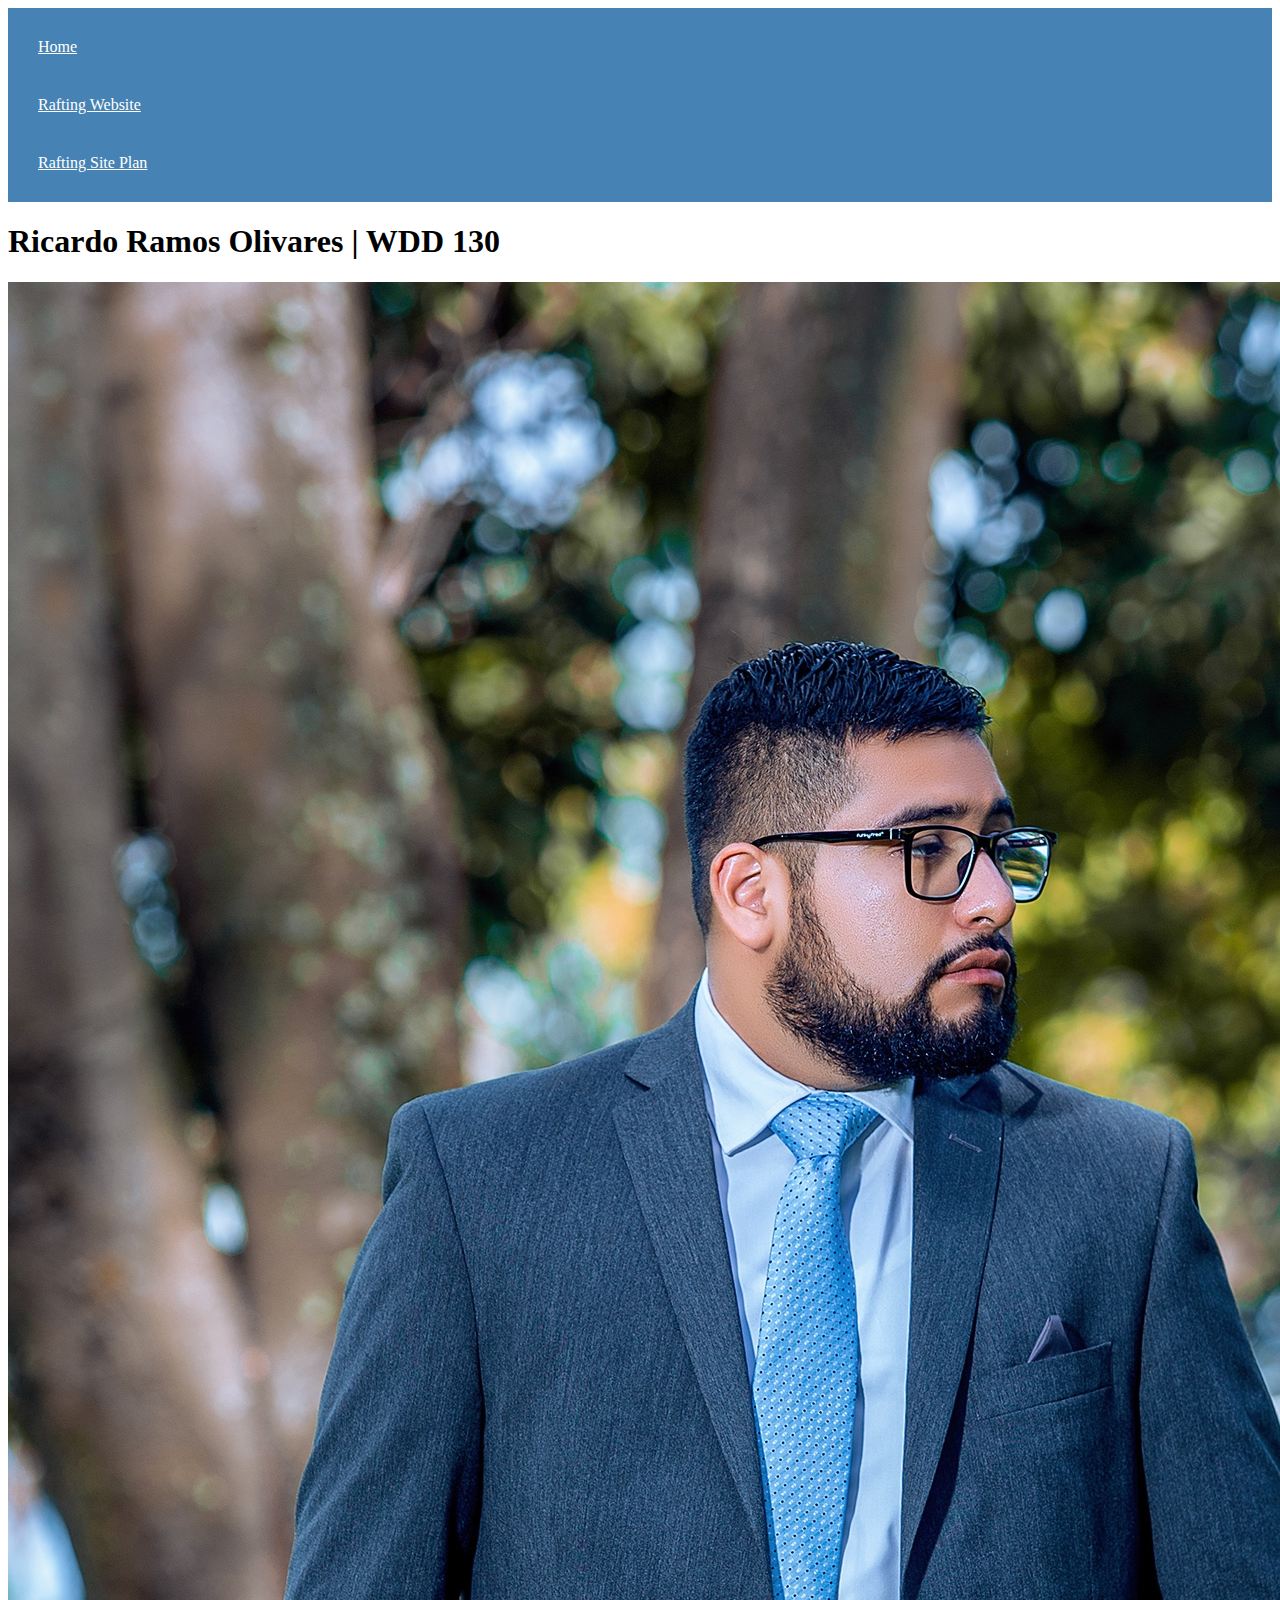
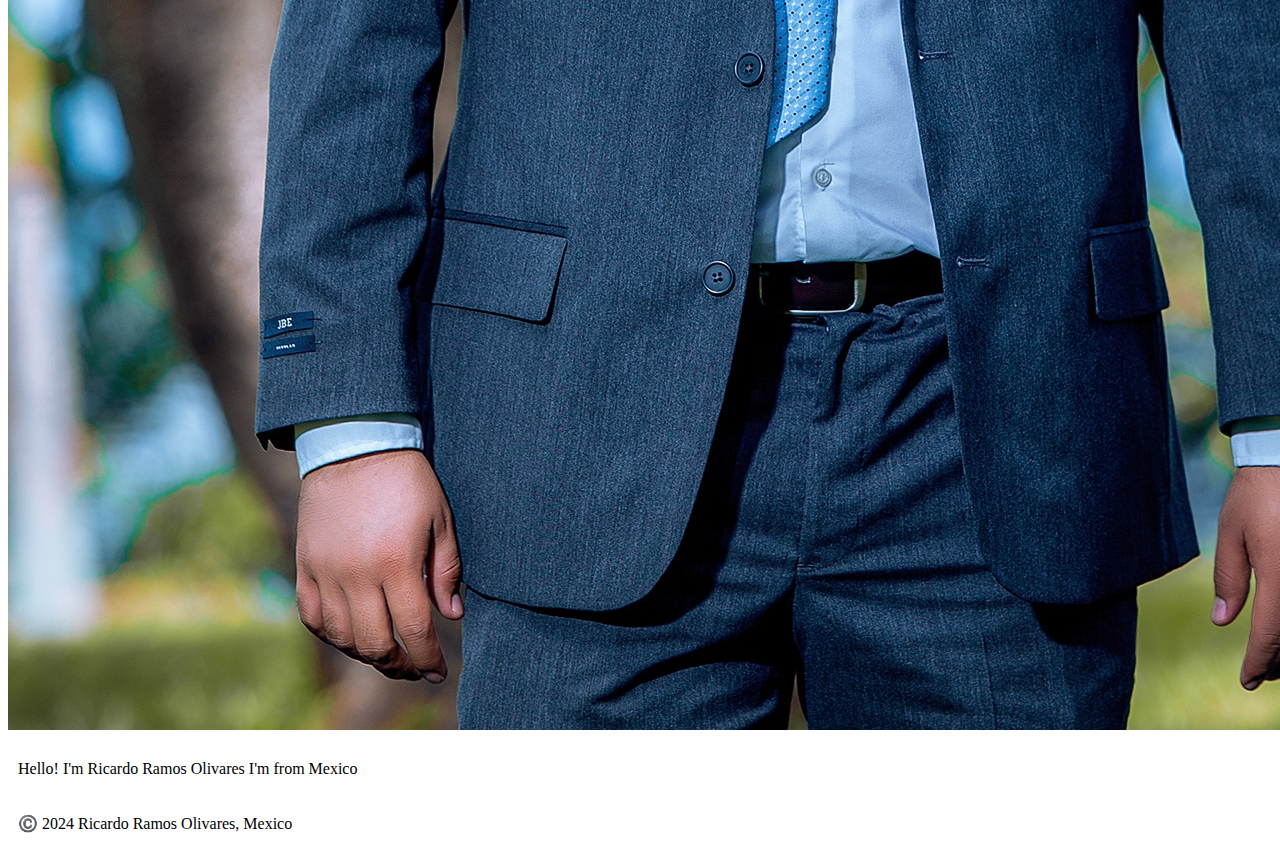
==== index.html @ 6d7d3ed5 "style css" ====
<!DOCTYPE html>
<html lang="en">
<head>
    <meta charset="UTF-8">
    <meta name="viewport" content="width=device-width, initial-scale=1.0">
    <title>Ricardo Ramos Olivares | WDD 130</title>
    <link rel="stylesheet" href="styles/styles.css">
</head>
<body>
    <header>
        <nav>
            <a href="#">Home</a>            
            <a href="wwr/">Rafting Website</a>
            <a href="wwr/site-plan-rafting.html">Rafting Site Plan</a>
        </nav>
    </header>
    <main>
        <h1>Ricardo Ramos Olivares | WDD 130</h1>
        <img src="images/profile.jpg",alt="Ricardo Ramos Olivares",width="200"/>
        <p>Hello! I'm  Ricardo Ramos Olivares I'm from Mexico </p>
    </main>
    <footer><p>©️ 2024 Ricardo Ramos Olivares, Mexico</p>
    </footer>
</body>
</html>
---- styles/styles.css ----
nav{
    background-color:steelblue;
    padding: 10px;
}
nav a{
    color:white;
    display: block;
    padding: 20px;
};
h1{
    color:steelblue;
};
img{
    width: 150px;
    height: auto;
    border: 1px steelblue;
    padding: 2px;
    box-shadow: 0 0 30px gray;
}
p{
    padding: 10px;
}
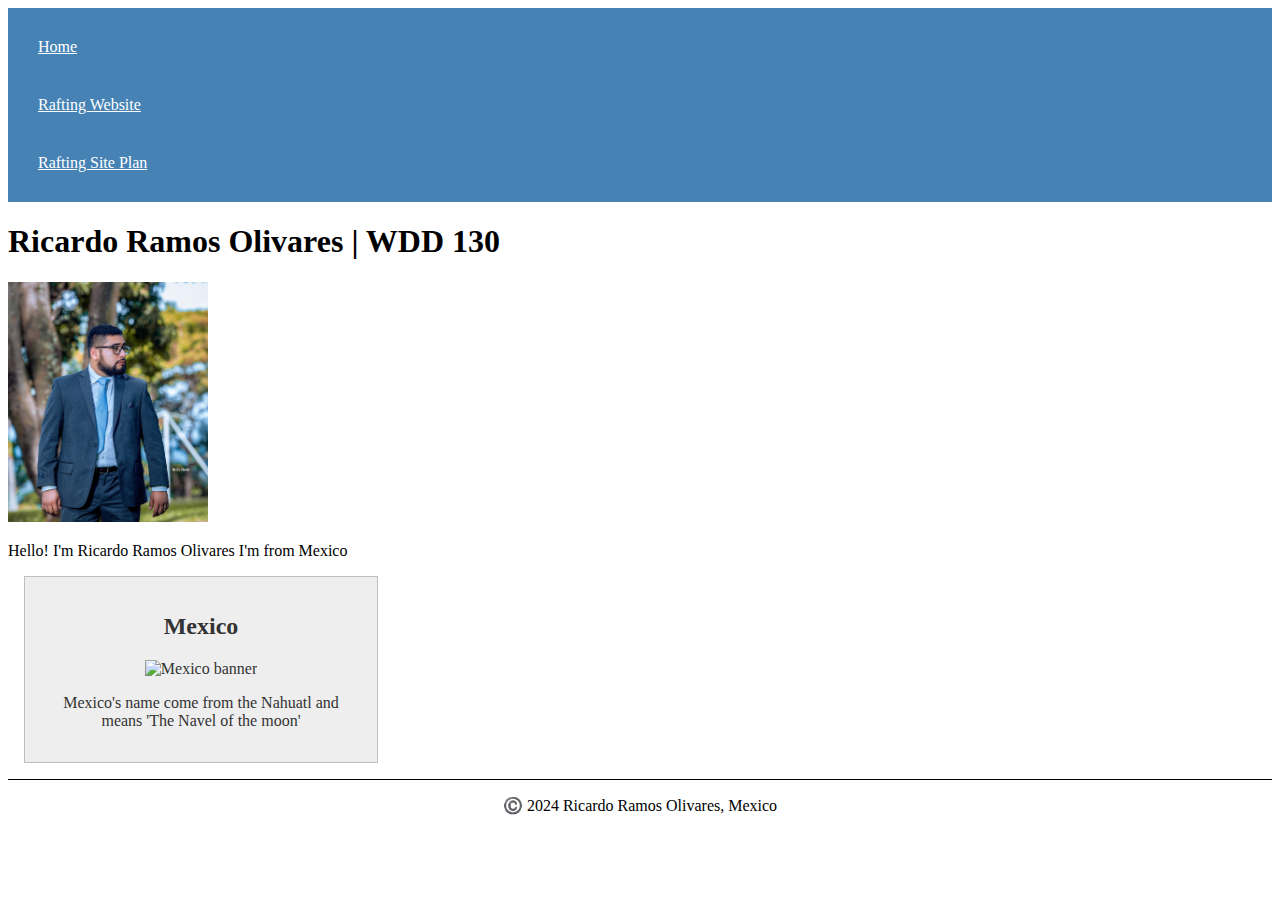
==== commit 4dc87e84: "w2 second activity" ====
--- a/index.html
+++ b/index.html
@@ -4,6 +4,8 @@
     <meta charset="UTF-8">
     <meta name="viewport" content="width=device-width, initial-scale=1.0">
     <title>Ricardo Ramos Olivares | WDD 130</title>
+    <meta name="description" content="WDD 130: Web fundamentals">
+    <meta name="author" content="Ricardo Ramos Olivares">
     <link rel="stylesheet" href="styles/styles.css">
 </head>
 <body>
@@ -16,9 +18,14 @@
     </header>
     <main>
         <h1>Ricardo Ramos Olivares | WDD 130</h1>
-        <img src="images/profile.jpg",alt="Ricardo Ramos Olivares",width="200"/>
+        <img src="images/profile.jpg" alt="Ricardo Ramos Olivares" width="200"/>
         <p>Hello! I'm  Ricardo Ramos Olivares I'm from Mexico </p>
     </main>
+    <aside>
+        <h2>Mexico</h2>
+        <img src="https://upload.wikimedia.org/wikipedia/commons/thumb/f/fc/Flag_of_Mexico.svg/800px-Flag_of_Mexico.svg.png" alt="Mexico banner" width="200"/>
+        <p>Mexico's name come from the Nahuatl and means 'The Navel of the moon'</p>
+        </aside>
     <footer><p>©️ 2024 Ricardo Ramos Olivares, Mexico</p>
     </footer>
 </body>
--- a/styles/styles.css
+++ b/styles/styles.css
@@ -19,4 +19,29 @@
 }
 p{
     padding: 10px;
+}
+main{
+    max-width: 840px;
+}
+aside{
+    width:20rem;
+    margin:1rem;
+    border:1px solid rgba(0,0,0,0.2);
+    padding:1rem;
+    background-color:#eee;
+    color:#333;
+    text-align: center;
+}
+
+aside img{
+    width:150px;
+    height: auto;
+}
+p{
+    padding: 0;
+}
+footer{
+    margin-top: 15px;
+    border-top: 1px solid #000;
+    text-align:center;
 }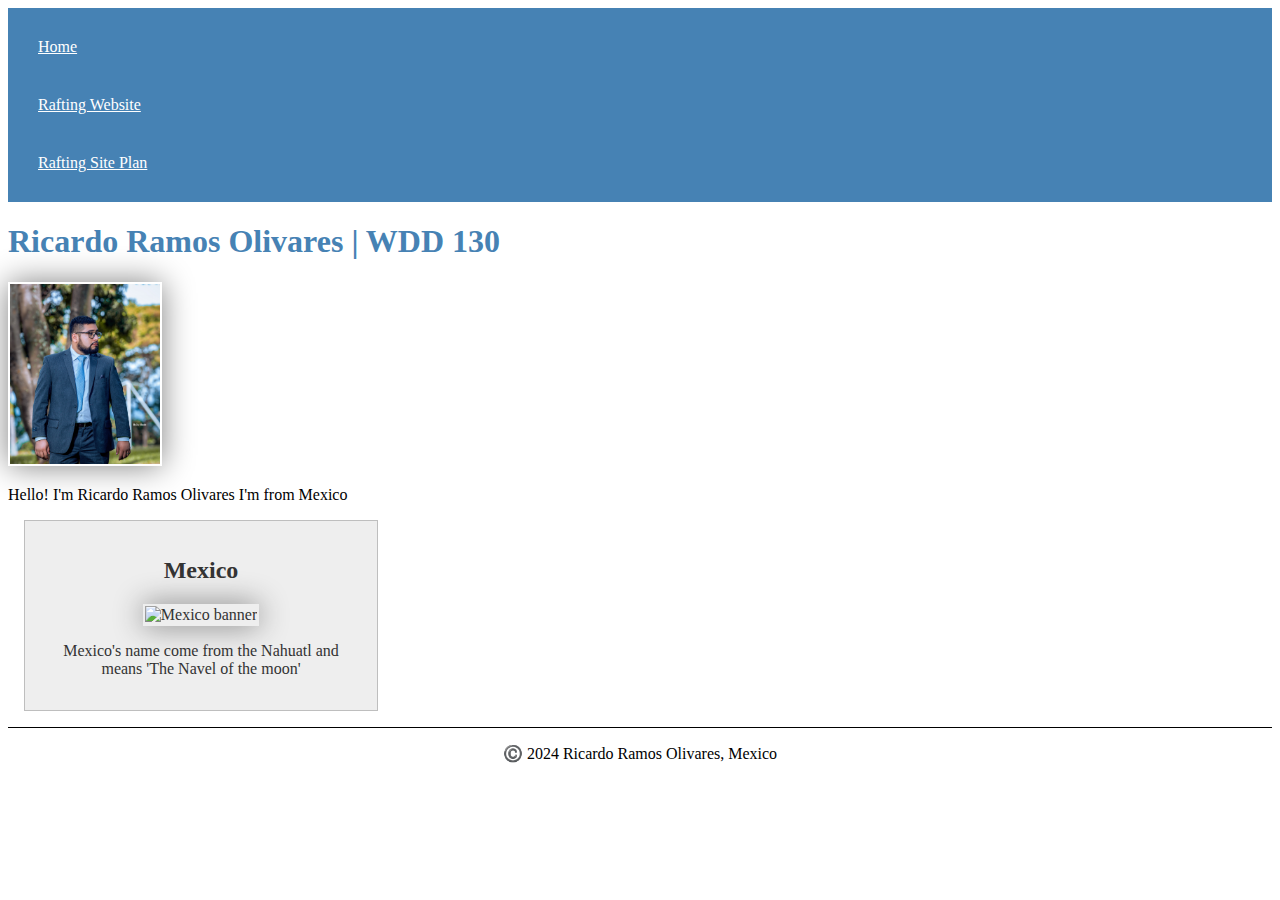
==== commit 467f4e87: "nuevos cambios" ====
--- a/index.html
+++ b/index.html
@@ -18,14 +18,14 @@
     </header>
     <main>
         <h1>Ricardo Ramos Olivares | WDD 130</h1>
-        <img src="images/profile.jpg" alt="Ricardo Ramos Olivares" width="200"/>
+        <img src="images/profile.jpg" alt="Ricardo Ramos Olivares" width="200">
         <p>Hello! I'm  Ricardo Ramos Olivares I'm from Mexico </p>
     </main>
     <aside>
         <h2>Mexico</h2>
-        <img src="https://upload.wikimedia.org/wikipedia/commons/thumb/f/fc/Flag_of_Mexico.svg/800px-Flag_of_Mexico.svg.png" alt="Mexico banner" width="200"/>
+        <img src="https://upload.wikimedia.org/wikipedia/commons/thumb/f/fc/Flag_of_Mexico.svg/800px-Flag_of_Mexico.svg.png" alt="Mexico banner" width="200">
         <p>Mexico's name come from the Nahuatl and means 'The Navel of the moon'</p>
-        </aside>
+    </aside>
     <footer><p>©️ 2024 Ricardo Ramos Olivares, Mexico</p>
     </footer>
 </body>
--- a/styles/styles.css
+++ b/styles/styles.css
@@ -6,10 +6,10 @@
     color:white;
     display: block;
     padding: 20px;
-};
+}
 h1{
     color:steelblue;
-};
+}
 img{
     width: 150px;
     height: auto;
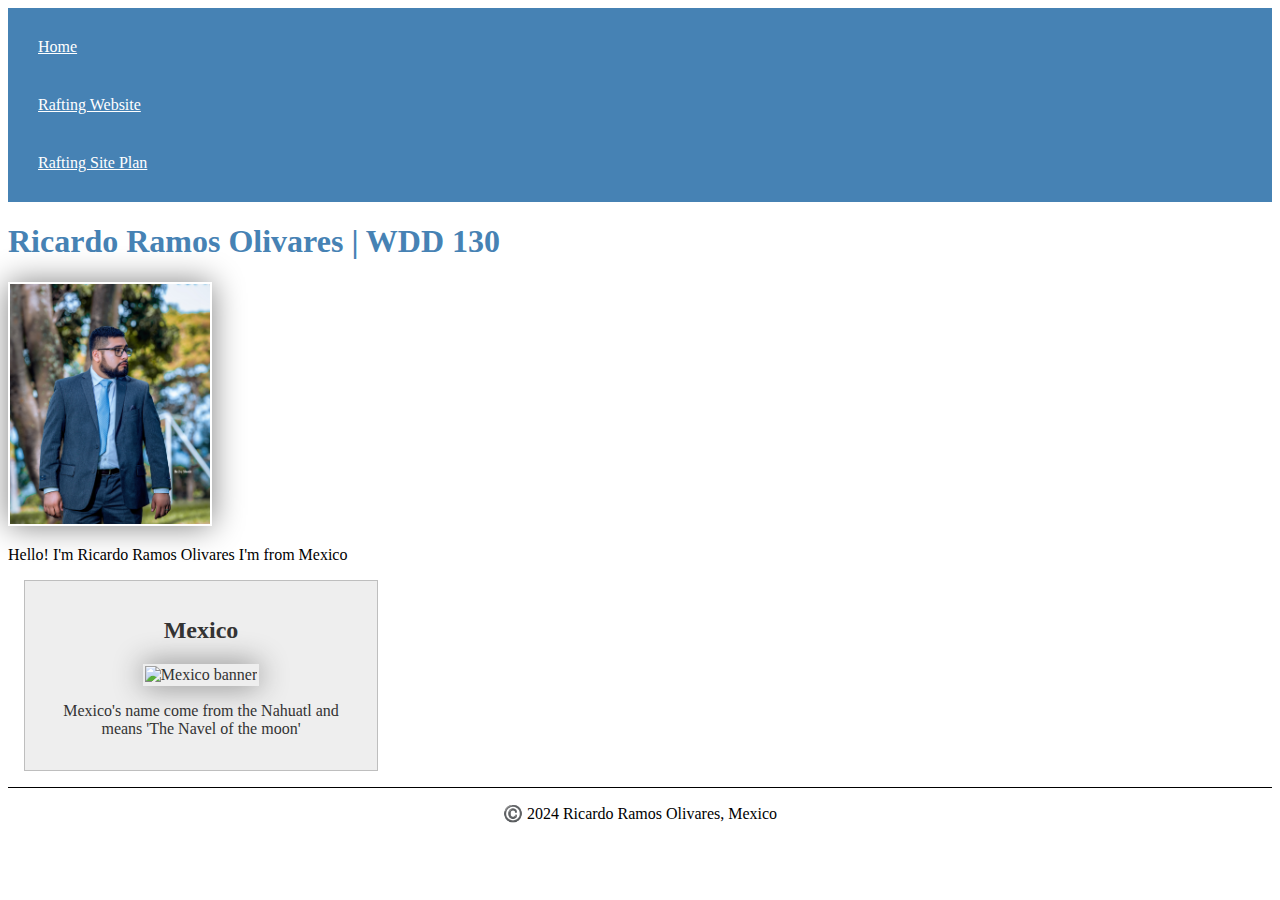
==== commit c6ed2b31: "new changes 2" ====
--- a/index.html
+++ b/index.html
@@ -18,12 +18,12 @@
     </header>
     <main>
         <h1>Ricardo Ramos Olivares | WDD 130</h1>
-        <img src="images/profile.jpg" alt="Ricardo Ramos Olivares" width="200">
+        <img src="images/profile.jpg" alt="Ricardo Ramos Olivares">
         <p>Hello! I'm  Ricardo Ramos Olivares I'm from Mexico </p>
     </main>
     <aside>
         <h2>Mexico</h2>
-        <img src="https://upload.wikimedia.org/wikipedia/commons/thumb/f/fc/Flag_of_Mexico.svg/800px-Flag_of_Mexico.svg.png" alt="Mexico banner" width="200">
+        <img src="https://upload.wikimedia.org/wikipedia/commons/thumb/f/fc/Flag_of_Mexico.svg/800px-Flag_of_Mexico.svg.png" alt="Mexico banner">
         <p>Mexico's name come from the Nahuatl and means 'The Navel of the moon'</p>
     </aside>
     <footer><p>©️ 2024 Ricardo Ramos Olivares, Mexico</p>
--- a/styles/styles.css
+++ b/styles/styles.css
@@ -32,9 +32,12 @@
     color:#333;
     text-align: center;
 }
-
+main img{
+    width: 200px;
+    height: auto;
+}
 aside img{
-    width:150px;
+    width:200px;
     height: auto;
 }
 p{
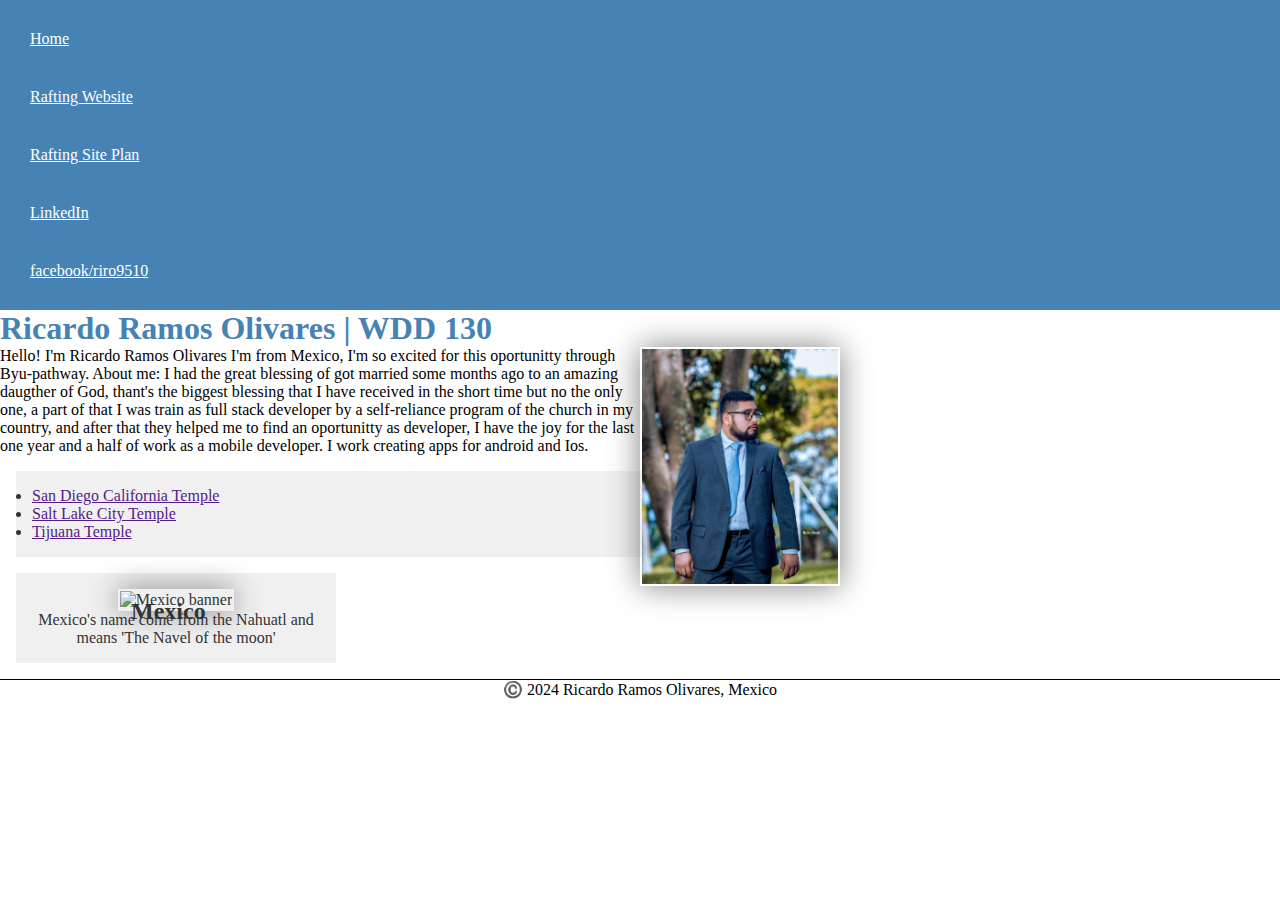
==== commit 0919cbd3: "updating index" ====
--- a/index.html
+++ b/index.html
@@ -14,14 +14,25 @@
             <a href="#">Home</a>            
             <a href="wwr/">Rafting Website</a>
             <a href="wwr/site-plan-rafting.html">Rafting Site Plan</a>
+            <a href="wwr/">LinkedIn</a>
+            <a href="wwr/site-plan-rafting.html">facebook/riro9510</a>
         </nav>
     </header>
     <main>
         <h1>Ricardo Ramos Olivares | WDD 130</h1>
         <img src="images/profile.jpg" alt="Ricardo Ramos Olivares">
-        <p>Hello! I'm  Ricardo Ramos Olivares I'm from Mexico </p>
+        <p>Hello! I'm  Ricardo Ramos Olivares I'm from Mexico, I'm so excited for this oportunitty through Byu-pathway. 
+            About me: I had the great blessing of got married some months ago to an amazing daugther of God, thant's the biggest blessing that I have received in the short time but no the only one,
+             a part of that I was  train as full stack developer by a self-reliance program of the church in my country, and after that they helped me to find
+            an oportunitty as developer, I have the joy for the last one year and a half of work as a mobile developer. I work creating apps for android and Ios.
+        </p>
+        <ul class="box">
+            <li><a href="" target="_blank">San Diego California Temple</a></li>
+            <li><a href="" target="_blank">Salt Lake City Temple</a></li>
+            <li><a href="" target="_blank">Tijuana Temple</a></li>
+        </ul>
     </main>
-    <aside>
+    <aside class="box">
         <h2>Mexico</h2>
         <img src="https://upload.wikimedia.org/wikipedia/commons/thumb/f/fc/Flag_of_Mexico.svg/800px-Flag_of_Mexico.svg.png" alt="Mexico banner">
         <p>Mexico's name come from the Nahuatl and means 'The Navel of the moon'</p>
@@ -29,4 +40,5 @@
     <footer><p>©️ 2024 Ricardo Ramos Olivares, Mexico</p>
     </footer>
 </body>
+<!--8th May 2024-->
 </html>--- a/styles/styles.css
+++ b/styles/styles.css
@@ -1,3 +1,8 @@
+*{
+    margin:0;
+    padding:0;
+    box-sizing: border-box;
+}
 nav{
     background-color:steelblue;
     padding: 10px;
@@ -25,16 +30,23 @@
 }
 aside{
     width:20rem;
-    margin:1rem;
+    /*margin:1rem;
     border:1px solid rgba(0,0,0,0.2);
-    padding:1rem;
+    padding:1rem;*/
     background-color:#eee;
     color:#333;
     text-align: center;
+    position:relative;
 }
+aside h2 {
+    position: absolute;
+    top: 25px;
+    left: 115px;
+  }
 main img{
     width: 200px;
     height: auto;
+    float: right;
 }
 aside img{
     width:200px;
@@ -47,4 +59,13 @@
     margin-top: 15px;
     border-top: 1px solid #000;
     text-align:center;
+}
+/* class selecto*/
+.box{
+    margin:1rem;
+    padding:1rem;
+    border:1px;
+    background-color: #F0F0F0; 
+    color: #333333;
+
 }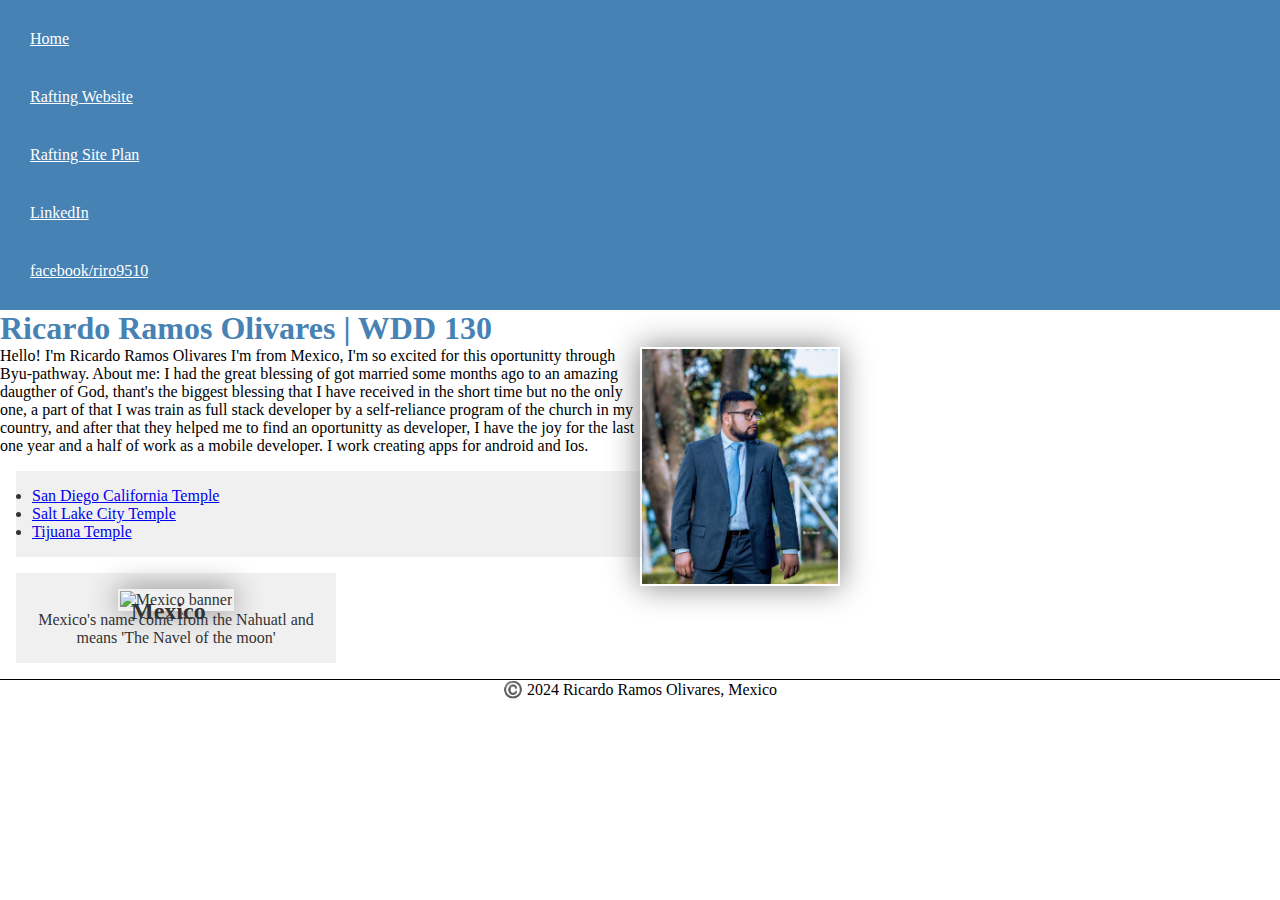
==== commit 5dccdd9b: "updating urls" ====
--- a/index.html
+++ b/index.html
@@ -14,8 +14,8 @@
             <a href="#">Home</a>            
             <a href="wwr/">Rafting Website</a>
             <a href="wwr/site-plan-rafting.html">Rafting Site Plan</a>
-            <a href="wwr/">LinkedIn</a>
-            <a href="wwr/site-plan-rafting.html">facebook/riro9510</a>
+            <a href="https://linkedin.com">LinkedIn</a>
+            <a href="https://www.facebook.com/riro9510">facebook/riro9510</a>
         </nav>
     </header>
     <main>
@@ -27,9 +27,9 @@
             an oportunitty as developer, I have the joy for the last one year and a half of work as a mobile developer. I work creating apps for android and Ios.
         </p>
         <ul class="box">
-            <li><a href="" target="_blank">San Diego California Temple</a></li>
-            <li><a href="" target="_blank">Salt Lake City Temple</a></li>
-            <li><a href="" target="_blank">Tijuana Temple</a></li>
+            <li><a href="https://content.churchofjesuschrist.org/templesldsorg/bc/Temples/photo-galleries/san-diego-california/1280x800/san-diego-california-temple-grounds-1164680-wallpaper.jpg" target="_blank">San Diego California Temple</a></li>
+            <li><a href="https://content.churchofjesuschrist.org/templesldsorg/bc/Temples/photo-galleries/salt-lake-city-utah/2018/1280x800/slctemple5.jpg" target="_blank">Salt Lake City Temple</a></li>
+            <li><a href="https://content.churchofjesuschrist.org/templesldsorg/bc/Temples/photo-galleries/tijuana-mexico/2018/1280x800/Tijuana-Mexico-Temple03.jpg" target="_blank">Tijuana Temple</a></li>
         </ul>
     </main>
     <aside class="box">
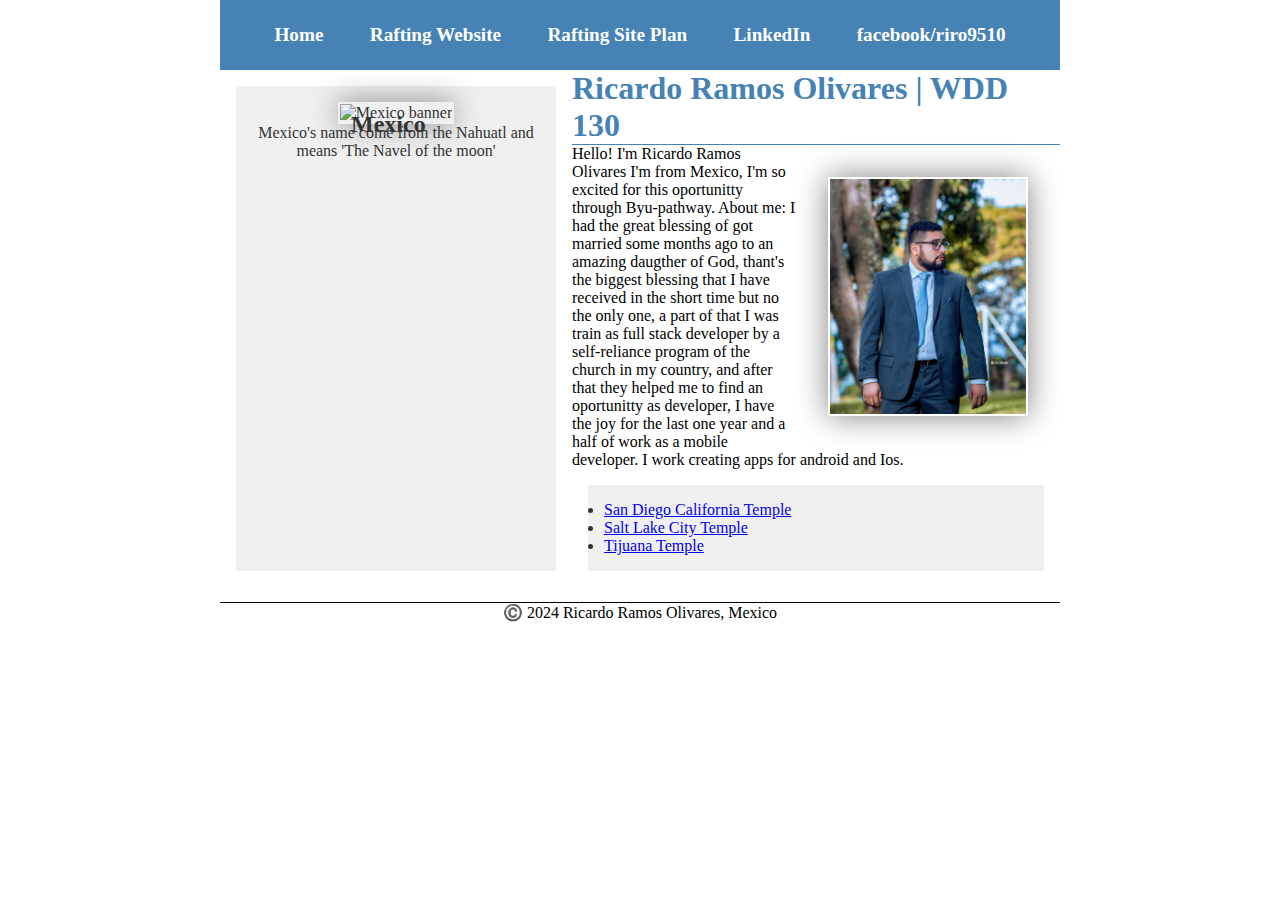
==== commit 4e850cba: "actividad semana 4" ====
--- a/index.html
+++ b/index.html
@@ -14,10 +14,16 @@
             <a href="#">Home</a>            
             <a href="wwr/">Rafting Website</a>
             <a href="wwr/site-plan-rafting.html">Rafting Site Plan</a>
-            <a href="https://linkedin.com">LinkedIn</a>
+            <a href="https://www.linkedin.com/in/ricardo-ramos-olivares-201402217/">LinkedIn</a>
             <a href="https://www.facebook.com/riro9510">facebook/riro9510</a>
         </nav>
     </header>
+    <div class="grid">
+        <aside class="box">
+        <h2>Mexico</h2>
+        <img src="https://upload.wikimedia.org/wikipedia/commons/thumb/f/fc/Flag_of_Mexico.svg/800px-Flag_of_Mexico.svg.png" alt="Mexico banner">
+        <p>Mexico's name come from the Nahuatl and means 'The Navel of the moon'</p>
+    </aside>
     <main>
         <h1>Ricardo Ramos Olivares | WDD 130</h1>
         <img src="images/profile.jpg" alt="Ricardo Ramos Olivares">
@@ -32,11 +38,7 @@
             <li><a href="https://content.churchofjesuschrist.org/templesldsorg/bc/Temples/photo-galleries/tijuana-mexico/2018/1280x800/Tijuana-Mexico-Temple03.jpg" target="_blank">Tijuana Temple</a></li>
         </ul>
     </main>
-    <aside class="box">
-        <h2>Mexico</h2>
-        <img src="https://upload.wikimedia.org/wikipedia/commons/thumb/f/fc/Flag_of_Mexico.svg/800px-Flag_of_Mexico.svg.png" alt="Mexico banner">
-        <p>Mexico's name come from the Nahuatl and means 'The Navel of the moon'</p>
-    </aside>
+    </div>
     <footer><p>©️ 2024 Ricardo Ramos Olivares, Mexico</p>
     </footer>
 </body>
--- a/styles/styles.css
+++ b/styles/styles.css
@@ -3,30 +3,42 @@
     padding:0;
     box-sizing: border-box;
 }
+header,.grid,footer {
+    max-width: 840px;
+    margin: 0 auto;
+  }
+  .grid{
+    display:grid;
+    grid-template-columns: 1fr 3fr;
+  }
 nav{
     background-color:steelblue;
-    padding: 10px;
+    padding:1rem;
+  display: flex;
+  justify-content: space-evenly;
+  align-items: center;
 }
-nav a{
-    color:white;
-    display: block;
-    padding: 20px;
+nav a {
+  display: block;
+  padding: 0.5rem;
+  text-decoration: none;
+  font-size: 1.2rem;
+  font-weight: 700;
+  color: #fff; 
 }
 h1{
     color:steelblue;
-}
-img{
+    border-bottom:1px solid steelblue;
+}img{
     width: 150px;
     height: auto;
     border: 1px steelblue;
     padding: 2px;
     box-shadow: 0 0 30px gray;
 }
+
 p{
-    padding: 10px;
-}
-main{
-    max-width: 840px;
+    padding: 5rem;
 }
 aside{
     width:20rem;
@@ -47,6 +59,7 @@
     width: 200px;
     height: auto;
     float: right;
+    margin:2rem;
 }
 aside img{
     width:200px;
@@ -60,7 +73,7 @@
     border-top: 1px solid #000;
     text-align:center;
 }
-/* class selecto*/
+/* Class Selectors */
 .box{
     margin:1rem;
     padding:1rem;
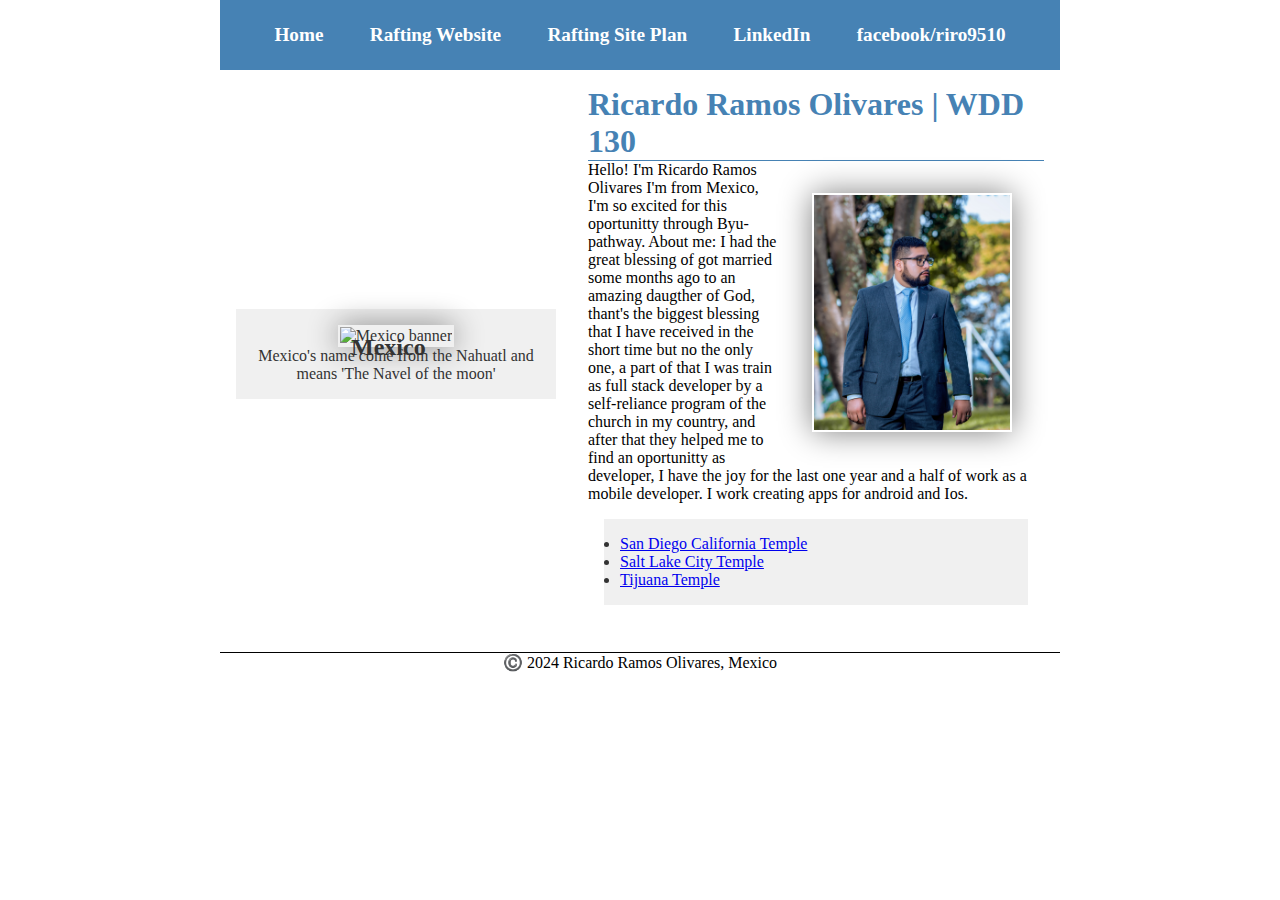
==== commit d22b19e3: "nuevo commit" ====
--- a/index.html
+++ b/index.html
@@ -19,11 +19,6 @@
         </nav>
     </header>
     <div class="grid">
-        <aside class="box">
-        <h2>Mexico</h2>
-        <img src="https://upload.wikimedia.org/wikipedia/commons/thumb/f/fc/Flag_of_Mexico.svg/800px-Flag_of_Mexico.svg.png" alt="Mexico banner">
-        <p>Mexico's name come from the Nahuatl and means 'The Navel of the moon'</p>
-    </aside>
     <main>
         <h1>Ricardo Ramos Olivares | WDD 130</h1>
         <img src="images/profile.jpg" alt="Ricardo Ramos Olivares">
@@ -38,6 +33,11 @@
             <li><a href="https://content.churchofjesuschrist.org/templesldsorg/bc/Temples/photo-galleries/tijuana-mexico/2018/1280x800/Tijuana-Mexico-Temple03.jpg" target="_blank">Tijuana Temple</a></li>
         </ul>
     </main>
+    <aside class="box">
+        <h2>Mexico</h2>
+        <img src="https://upload.wikimedia.org/wikipedia/commons/thumb/f/fc/Flag_of_Mexico.svg/800px-Flag_of_Mexico.svg.png" alt="Mexico banner">
+        <p>Mexico's name come from the Nahuatl and means 'The Navel of the moon'</p>
+         </aside>
     </div>
     <footer><p>©️ 2024 Ricardo Ramos Olivares, Mexico</p>
     </footer>
--- a/styles/styles.css
+++ b/styles/styles.css
@@ -9,8 +9,9 @@
   }
   .grid{
     display:grid;
-    grid-template-columns: 1fr 3fr;
+    align-items: center;
   }
+
 nav{
     background-color:steelblue;
     padding:1rem;
@@ -49,11 +50,17 @@
     color:#333;
     text-align: center;
     position:relative;
+    grid-column: 1/2;
+    grid-row: 1/2;
 }
 aside h2 {
     position: absolute;
     top: 25px;
     left: 115px;
+  }
+  main{
+    grid-column: 2/3;
+    margin: 1rem;
   }
 main img{
     width: 200px;
